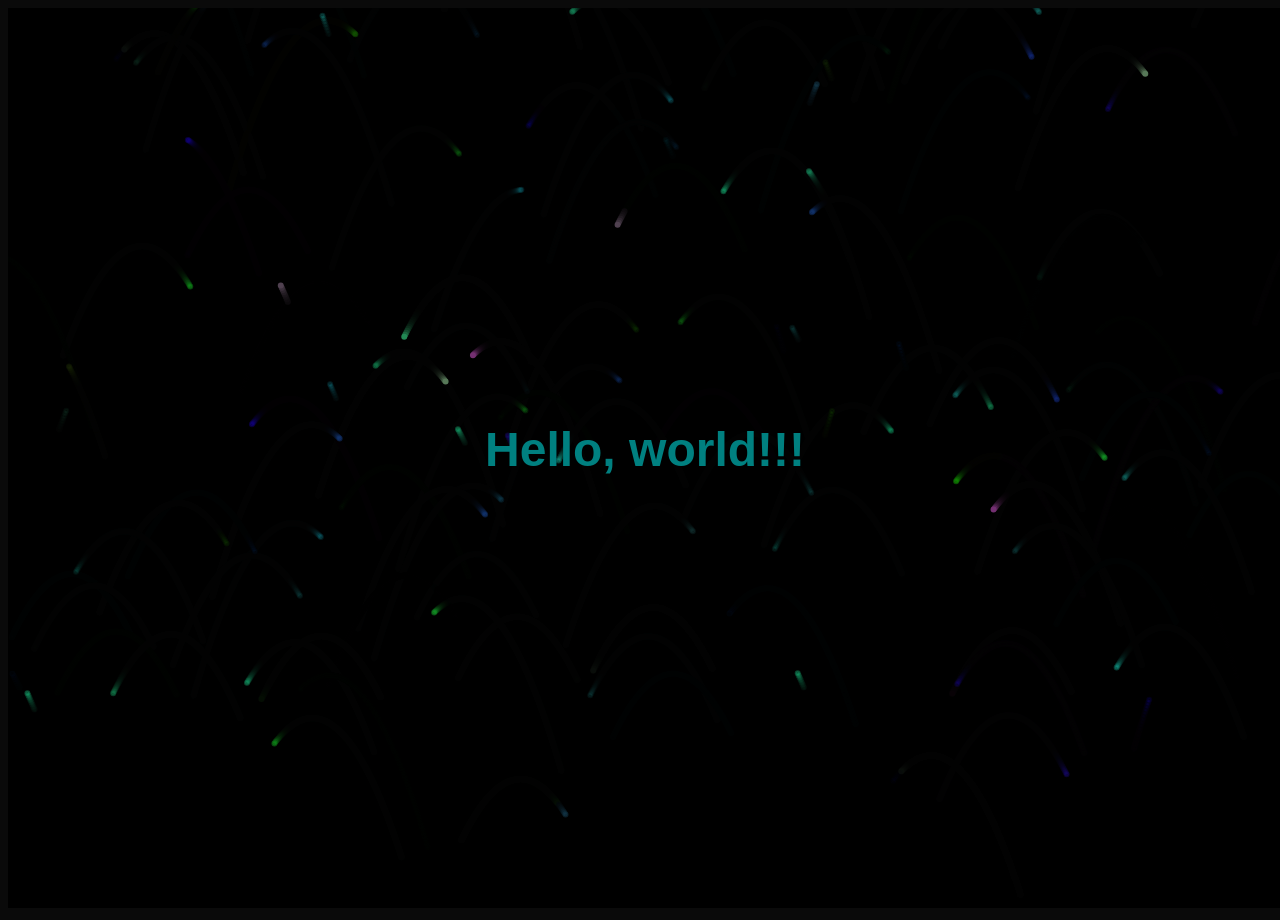
==== index.html @ 5fab0db7 "Initial commit" ====
<!DOCTYPE html>
<html>
	<head>
		<title>LogIn</title>
		<meta charset="UTF-8">
		<meta name="viewport" content="width=device-width, initial-scale=1.0">
		<link rel="stylesheet" type="text/css" href="css/darkcss01.css">
		<script src="js/canv01.js"></script>
	</head>
	<body onload="init();">
		<canvas id="logincanvas"></canvas>
		<div class="container">
			<h1>
				Hello, world!!!
			</h1>
		</div>
	</body>
</html>
---- css/darkcss01.css ----
body {
	background-color: rgba(0,0,0,0.96);
	overflow: hidden;
}

.container {
	padding: 5px;
	position: fixed;
	width: 600px;
	height: 70px;
	margin-left: -300px;
	margin-top: -35px;
	top: 50%;
	left: 50%;
	text-align: center;
}

h1 {
	width: 610px;
	text-align: center;
	line-height: 70px;
	margin-top: -5px;
	margin-left: -5px;
	font-family: sans-serif;
	font-size: 48px;
	font-weight: bold;
	color: teal;
}
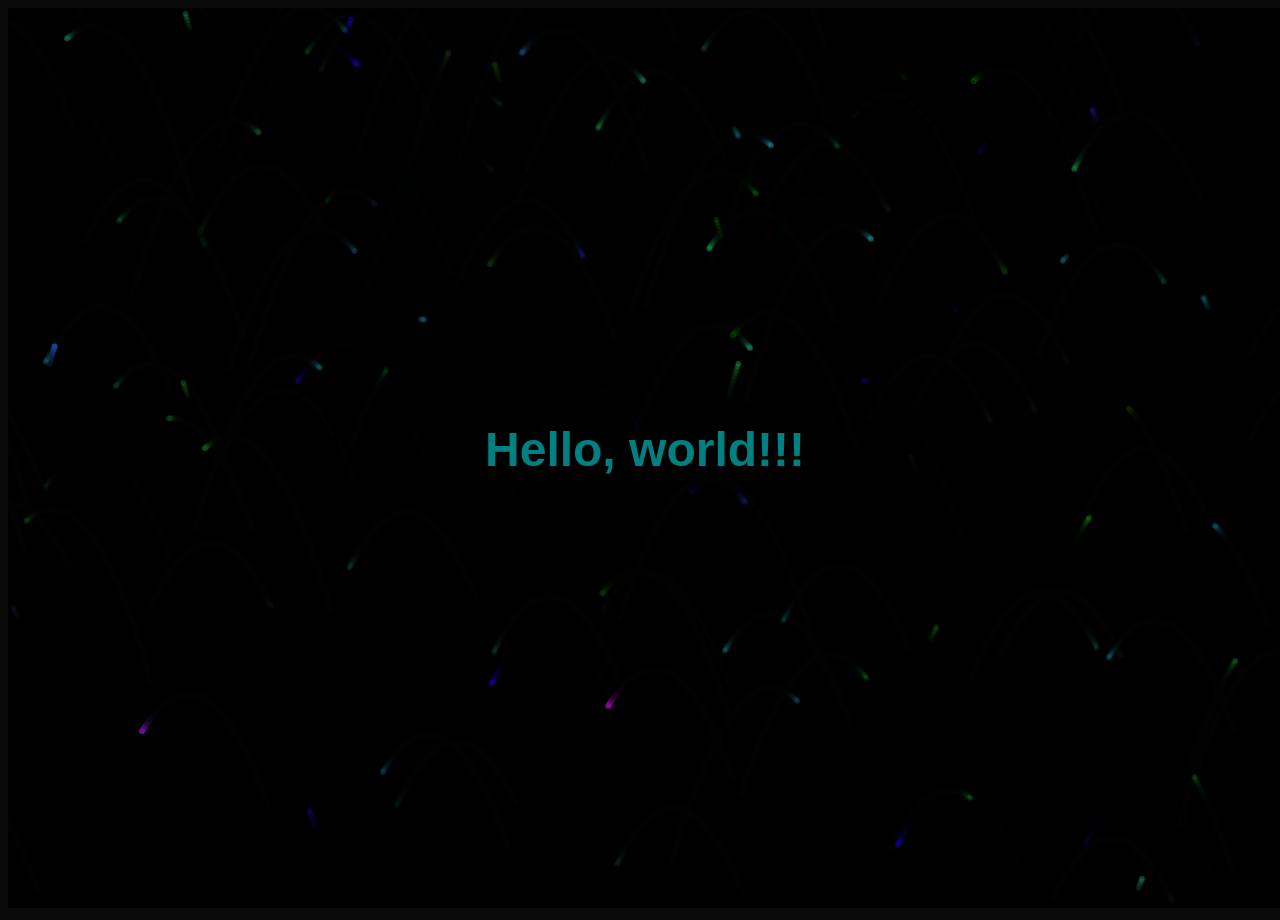
==== commit 259c72d2: "Update index.html" ====
--- a/index.html
+++ b/index.html
@@ -1,7 +1,7 @@
 <!DOCTYPE html>
 <html>
 	<head>
-		<title>LogIn</title>
+		<title></title>
 		<meta charset="UTF-8">
 		<meta name="viewport" content="width=device-width, initial-scale=1.0">
 		<link rel="stylesheet" type="text/css" href="css/darkcss01.css">
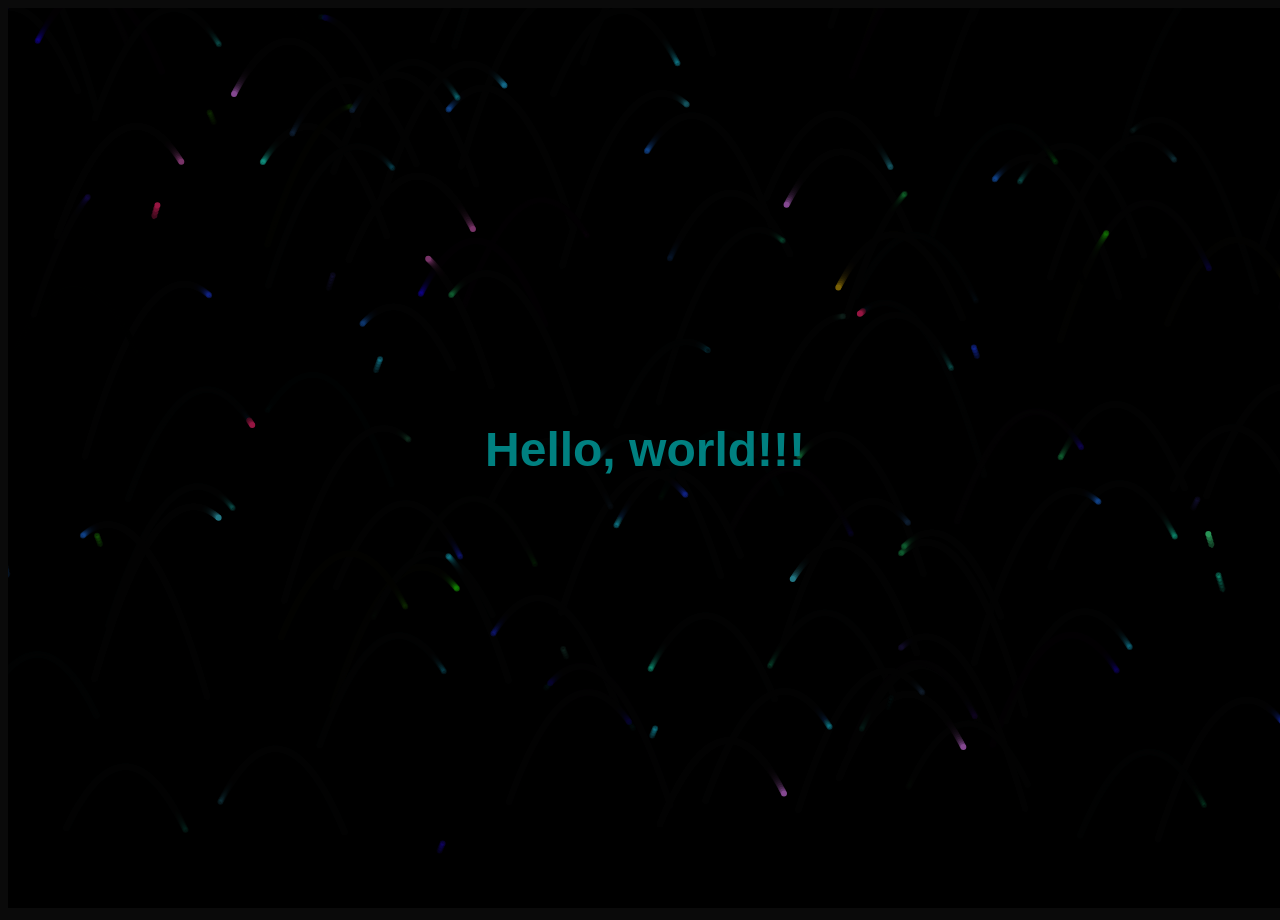
==== commit 50422783: "Update index.html" ====
--- a/index.html
+++ b/index.html
@@ -1,7 +1,7 @@
 <!DOCTYPE html>
 <html>
 	<head>
-		<title></title>
+		<title>mahrahat.github.io</title>
 		<meta charset="UTF-8">
 		<meta name="viewport" content="width=device-width, initial-scale=1.0">
 		<link rel="stylesheet" type="text/css" href="css/darkcss01.css">
